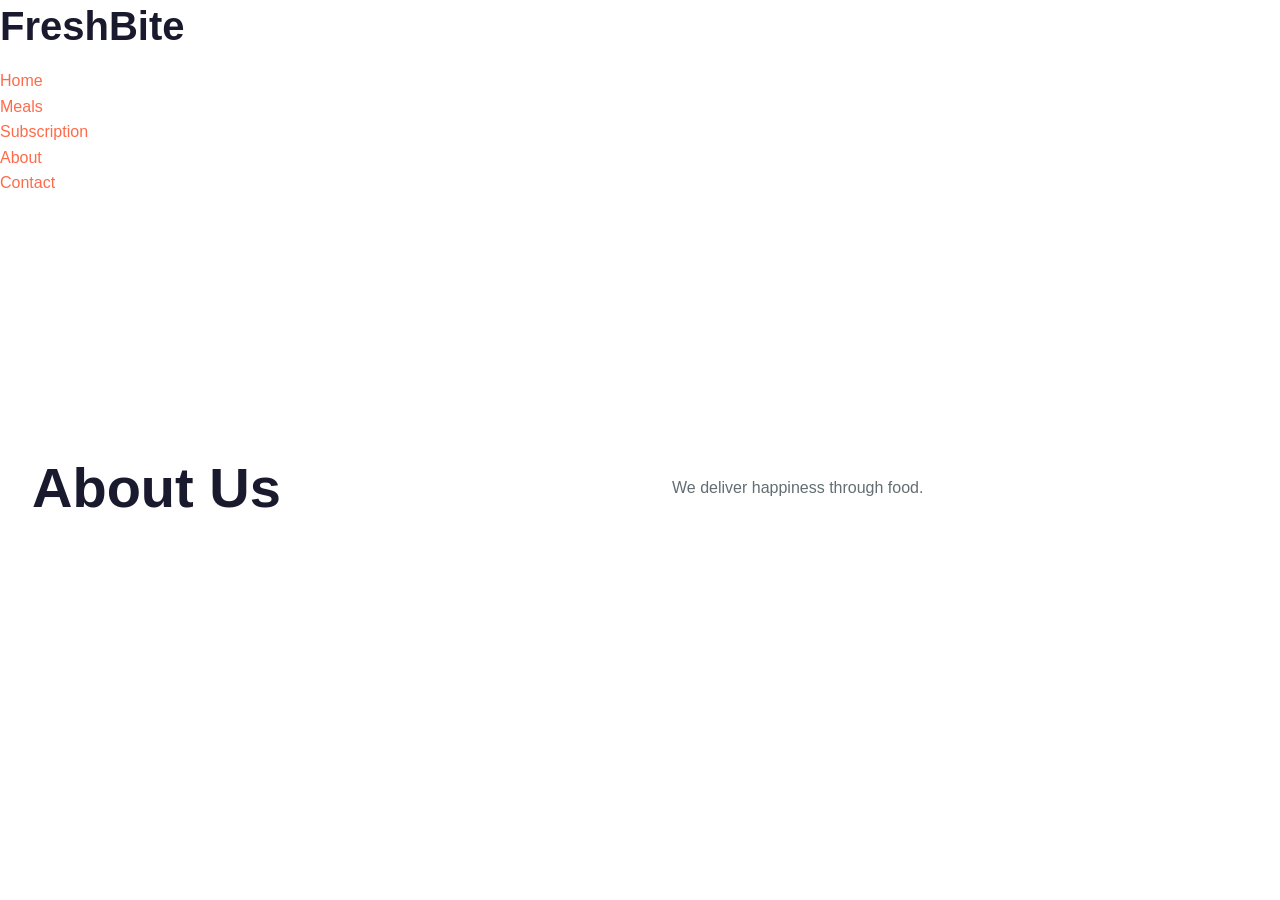
==== about.html @ 18152a1f "Update about.html" ====
<!DOCTYPE html>
<html>
<head>
    <title>About</title>
    <link rel="stylesheet" href="styles.css">
</head>
<body>

<nav>
    <h2>FreshBite</h2>
    <ul>
        <li><a href="index.html">Home</a></li>
        <li><a href="products.html">Meals</a></li>
        <li><a href="subscription.html">Subscription</a></li>
        <li><a href="about.html">About</a></li>
        <li><a href="contact.html">Contact</a></li>
    </ul>
</nav>

<section class="hero">
    <h1>About Us</h1>
    <p>We deliver happiness through food.</p>
</section>

</body>
</html>
---- styles.css ----
/* ================================================
   FRESHBITE - MODERN FOOD SUBSCRIPTION WEBSITE
   Creative & Fully Designed CSS
   ================================================ */

/* ------ ROOT VARIABLES ------ */
:root {
    --primary-color: #FF6B4A;
    --secondary-color: #4ECDC4;
    --accent-color: #FFE66D;
    --dark-color: #1a1a2e;
    --light-color: #f8f9fa;
    --text-color: #2d3436;
    --text-light: #636e72;
    --border-color: #e8e8e8;
    --success-color: #27ae60;
    --danger-color: #e74c3c;
    --shadow: 0 10px 30px rgba(0, 0, 0, 0.1);
    --shadow-md: 0 5px 15px rgba(0, 0, 0, 0.08);
    --shadow-lg: 0 15px 40px rgba(0, 0, 0, 0.15);
    --transition: all 0.3s cubic-bezier(0.25, 0.46, 0.45, 0.94);
}

/* ------ GLOBAL STYLES ------ */
* {
    margin: 0;
    padding: 0;
    box-sizing: border-box;
}

html {
    scroll-behavior: smooth;
}

body {
    font-family: 'Segoe UI', Tahoma, Geneva, Verdana, sans-serif;
    color: var(--text-color);
    background-color: #fff;
    line-height: 1.6;
    overflow-x: hidden;
}

/* ------ Typography ------ */
h1, h2, h3, h4, h5, h6 {
    font-weight: 700;
    line-height: 1.3;
    margin-bottom: 1rem;
    color: var(--dark-color);
}

h1 {
    font-size: 3.5rem;
}

h2 {
    font-size: 2.5rem;
}

h3 {
    font-size: 1.8rem;
}

p {
    color: var(--text-light);
    margin-bottom: 1rem;
}

a {
    text-decoration: none;
    color: var(--primary-color);
    transition: var(--transition);
}

a:hover {
    color: #ff5533;
}

/* ------ NAVBAR ------ */
.navbar {
    background: white;
    box-shadow: var(--shadow-md);
    position: sticky;
    top: 0;
    z-index: 1000;
    transition: var(--transition);
}

.nav-container {
    max-width: 1400px;
    margin: 0 auto;
    padding: 1rem 2rem;
    display: flex;
    justify-content: space-between;
    align-items: center;
}

.logo {
    display: flex;
    align-items: center;
    gap: 0.5rem;
    font-size: 1.8rem;
    font-weight: 700;
    color: var(--dark-color);
}

.logo-icon {
    font-size: 2rem;
}

.logo-text {
    background: linear-gradient(135deg, var(--primary-color), var(--secondary-color));
    -webkit-background-clip: text;
    -webkit-text-fill-color: transparent;
    background-clip: text;
}

.nav-links {
    display: flex;
    list-style: none;
    gap: 2rem;
    align-items: center;
}

.nav-links a {
    color: var(--text-color);
    font-weight: 500;
    position: relative;
    padding-bottom: 0.5rem;
}

.nav-links a::after {
    content: '';
    position: absolute;
    bottom: 0;
    left: 0;
    width: 0;
    height: 2px;
    background: linear-gradient(90deg, var(--primary-color), var(--secondary-color));
    transition: width 0.3s ease;
}

.nav-links a:hover::after,
.nav-links a.active::after {
    width: 100%;
}

.nav-actions {
    display: flex;
    align-items: center;
    gap: 1rem;
}

.btn-account {
    background: linear-gradient(135deg, var(--primary-color), var(--secondary-color));
    color: white !important;
    padding: 0.6rem 1.5rem;
    border-radius: 25px;
    font-weight: 600;
    transition: var(--transition);
    box-shadow: var(--shadow-md);
}

.btn-account:hover {
    transform: translateY(-2px);
    box-shadow: var(--shadow);
    color: white !important;
}

.hamburger {
    display: none;
    flex-direction: column;
    cursor: pointer;
    gap: 5px;
}

.hamburger span {
    width: 25px;
    height: 3px;
    background: var(--text-color);
    border-radius: 2px;
    transition: var(--transition);
}

/* ------ BUTTONS ------ */
.btn {
    display: inline-block;
    padding: 0.9rem 2rem;
    border: none;
    border-radius: 30px;
    font-weight: 600;
    cursor: pointer;
    transition: var(--transition);
    text-align: center;
    text-decoration: none;
    font-size: 1rem;
}

.btn-primary {
    background: linear-gradient(135deg, var(--primary-color), #ff8570);
    color: white;
    box-shadow: var(--shadow-md);
}

.btn-primary:hover {
    transform: translateY(-3px);
    box-shadow: var(--shadow-lg);
}

.btn-secondary {
    background: var(--light-color);
    color: var(--primary-color);
    border: 2px solid var(--primary-color);
}

.btn-secondary:hover {
    background: var(--primary-color);
    color: white;
}

.btn-small {
    padding: 0.5rem 1rem;
    font-size: 0.9rem;
}

.btn-danger {
    background: var(--danger-color);
    color: white;
}

.btn-danger:hover {
    background: #c0392b;
}

.btn-add {
    background: var(--secondary-color);
    color: white;
    border: none;
    padding: 0.6rem 1rem;
    border-radius: 20px;
    cursor: pointer;
    font-weight: 600;
    transition: var(--transition);
}

.btn-add:hover {
    transform: scale(1.05);
    box-shadow: var(--shadow-md);
}

/* ------ HERO SECTION ------ */
.hero {
    max-width: 1400px;
    margin: 0 auto;
    padding: 80px 2rem;
    display: grid;
    grid-template-columns: 1fr 1fr;
    gap: 4rem;
    align-items: center;
    min-height: 600px;
}

.hero-content h1 {
    margin-bottom: 1.5rem;
    line-height: 1.2;
}

.gradient-text {
    background: linear-gradient(135deg, var(--primary-color), var(--secondary-color));
    -webkit-background-clip: text;
    -webkit-text-fill-color: transparent;
    background-clip: text;
}

.hero-subtitle {
    font-size: 1.2rem;
    color: var(--text-light);
    margin-bottom: 2rem;
}

.hero-buttons {
    display: flex;
    gap: 1.5rem;
    margin-bottom: 2rem;
}

.hero-image {
    position: relative;
    height: 400px;
}

.hero-graphic {
    position: relative;
    width: 100%;
    height: 100%;
    perspective: 1000px;
}

.food-card {
    position: absolute;
    font-size: 5rem;
    border-radius: 20px;
    background: linear-gradient(135deg, rgba(255, 107, 74, 0.1), rgba(78, 205, 196, 0.1));
    padding: 2rem;
    box-shadow: var(--shadow);
    animation: float 3s ease-in-out infinite;
}

.card-1 {
    top: 20px;
    left: 50px;
    animation-delay: 0s;
    background: linear-gradient(135deg, #FFE66D20, #FF6B4A20);
}

.card-2 {
    top: 150px;
    right: 50px;
    animation-delay: 0.5s;
    background: linear-gradient(135deg, #4ECDC420, #FFE66D20);
}

.card-3 {
    bottom: 30px;
    left: 100px;
    animation-delay: 1s;
    background: linear-gradient(135deg, #FF6B4A20, #4ECDC420);
}

@keyframes float {
    0%, 100% { transform: translateY(0px) rotate(0deg); }
    50% { transform: translateY(-20px) rotate(5deg); }
}

/* ------ SECTIONS ------ */
section {
    padding: 80px 2rem;
}

.section-header {
    text-align: center;
    margin-bottom: 4rem;
    max-width: 600px;
    margin-left: auto;
    margin-right: auto;
}

.section-header h2 {
    margin-bottom: 1rem;
}

.section-header p {
    font-size: 1.2rem;
    color: var(--text-light);
}

/* ------ FEATURES SECTION ------ */
.features {
    background: linear-gradient(135deg, #f8f9fa 0%, #e8f4f8 100%);
}

.features-grid {
    display: grid;
    grid-template-columns: repeat(auto-fit, minmax(300px, 1fr));
    gap: 2rem;
    max-width: 1400px;
    margin: 0 auto;
}

.feature-card {
    background: white;
    padding: 2rem;
    border-radius: 15px;
    box-shadow: var(--shadow-md);
    text-align: center;
    transition: var(--transition);
}

.feature-card:hover {
    transform: translateY(-10px);
    box-shadow: var(--shadow-lg);
}

.feature-icon {
    font-size: 3rem;
    margin-bottom: 1rem;
}

.feature-card h3 {
    margin-bottom: 0.5rem;
}

/* ------ MEAL PREVIEW SECTION ------ */
.meal-preview {
    max-width: 1400px;
    margin: 0 auto;
    text-align: center;
}

.meal-preview h2 {
    margin-bottom: 3rem;
}

.meals-showcase {
    display: grid;
    grid-template-columns: repeat(auto-fit, minmax(250px, 1fr));
    gap: 2rem;
    margin-bottom: 3rem;
}

.meal-item {
    background: white;
    border-radius: 20px;
    padding: 2rem;
    box-shadow: var(--shadow-md);
    transition: var(--transition);
    position: relative;
    overflow: hidden;
}

.meal-item:hover {
    transform: scale(1.05);
    box-shadow: var(--shadow-lg);
}

.meal-item.featured {
    border: 3px solid var(--primary-color);
    background: linear-gradient(135deg, white 0%, #fff5f1 100%);
}

.meal-image {
    font-size: 4rem;
    margin-bottom: 1rem;
    animation: spin 4s linear infinite;
}

.meal-item.featured .meal-image {
    animation: pulse 2s ease-in-out infinite;
}

@keyframes spin {
    0%, 100% { transform: rotateZ(0deg); }
    50% { transform: rotateZ(5deg); }
}

@keyframes pulse {
    0%, 100% { transform: scale(1); }
    50% { transform: scale(1.1); }
}

.featured-badge {
    position: absolute;
    top: 15px;
    right: 15px;
    background: var(--primary-color);
    color: white;
    padding: 0.5rem 1rem;
    border-radius: 20px;
    font-size: 0.8rem;
    font-weight: 600;
}

.price {
    font-size: 1.5rem;
    font-weight: 700;
    color: var(--primary-color);
}

/* ------ PLANS PREVIEW SECTION ------ */
.plans-preview {
    max-width: 1400px;
    margin: 0 auto;
    text-align: center;
}

.plans-preview h2 {
    margin-bottom: 3rem;
}

.plans-grid {
    display: grid;
    grid-template-columns: repeat(auto-fit, minmax(300px, 1fr));
    gap: 2rem;
    margin-bottom: 3rem;
}

.plan-card {
    background: white;
    border-radius: 20px;
    padding: 2.5rem;
    box-shadow: var(--shadow-md);
    transition: var(--transition);
    position: relative;
    border: 2px solid transparent;
}

.plan-card.featured {
    border-color: var(--primary-color);
    transform: scale(1.05);
    box-shadow: var(--shadow-lg);
    background: linear-gradient(135deg, white 0%, #fff8f6 100%);
}

.plan-card:hover {
    box-shadow: var(--shadow-lg);
}

.best-value {
    position: absolute;
    top: -15px;
    left: 50%;
    transform: translateX(-50%);
    background: linear-gradient(135deg, var(--primary-color), var(--secondary-color));
    color: white;
    padding: 0.5rem 1.5rem;
    border-radius: 20px;
    font-weight: 700;
    font-size: 0.85rem;
}

.plan-price {
    font-size: 3rem;
    margin: 1.5rem 0;
    font-weight: 700;
}

.currency {
    font-size: 1.5rem;
}

.period {
    font-size: 1rem;
    color: var(--text-light);
}

.plan-features {
    list-style: none;
    margin: 1.5rem 0;
    text-align: left;
}

.plan-features li {
    padding: 0.5rem 0;
    color: var(--text-light);
}

/* ------ TESTIMONIALS SECTION ------ */
.testimonials {
    background: linear-gradient(135deg, var(--dark-color) 0%, #2d3f5e 100%);
    color: white;
    max-width: 1400px;
    margin: 0 auto;
}

.testimonials h2 {
    color: white;
    text-align: center;
    margin-bottom: 3rem;
}

.testimonials-grid {
    display: grid;
    grid-template-columns: repeat(auto-fit, minmax(300px, 1fr));
    gap: 2rem;
}

.testimonial-card {
    background: rgba(255, 255, 255, 0.1);
    padding: 2rem;
    border-radius: 15px;
    backdrop-filter: blur(10px);
    border: 1px solid rgba(255, 255, 255, 0.2);
    transition: var(--transition);
}

.testimonial-card:hover {
    background: rgba(255, 255, 255, 0.15);
    transform: translateY(-5px);
}

.stars {
    font-size: 1.2rem;
    margin-bottom: 1rem;
}

.testimonial-author {
    display: flex;
    align-items: center;
    gap: 1rem;
    margin-top: 1.5rem;
    padding-top: 1.5rem;
    border-top: 1px solid rgba(255, 255, 255, 0.2);
}

.author-avatar {
    font-size: 2rem;
}

.author-name {
    font-weight: 600;
    margin: 0;
}

.author-title {
    font-size: 0.9rem;
    color: rgba(255, 255, 255, 0.7);
    margin: 0;
}

/* ------ CTA SECTION ------ */
.cta {
    background: linear-gradient(135deg, var(--primary-color), var(--secondary-color));
    color: white;
    text-align: center;
    padding: 60px 2rem;
    max-width: 100%;
}

.cta h2 {
    color: white;
    margin-bottom: 1rem;
}

.cta p {
    color: rgba(255, 255, 255, 0.9);
    font-size: 1.2rem;
    margin-bottom: 2rem;
}

/* ------ FOOTER ------ */
.footer {
    background: var(--dark-color);
    color: white;
    padding: 3rem 2rem 1rem;
}

.footer-content {
    max-width: 1400px;
    margin: 0 auto;
    display: grid;
    grid-template-columns: repeat(auto-fit, minmax(250px, 1fr));
    gap: 2rem;
    margin-bottom: 2rem;
}

.footer-section h4 {
    color: white;
    margin-bottom: 1rem;
}

.footer-section p,
.footer-section li {
    color: rgba(255, 255, 255, 0.7);
    margin-bottom: 0.5rem;
}

.footer-section ul {
    list-style: none;
}

.footer-section a {
    color: rgba(255, 255, 255, 0.7);
}

.footer-section a:hover {
    color: var(--primary-color);
}

.social-links {
    display: flex;
    flex-direction: column;
    gap: 0.5rem;
}

.footer-bottom {
    text-align: center;
    padding-top: 2rem;
    border-top: 1px solid rgba(255, 255, 255, 0.1);
    color: rgba(255, 255, 255, 0.6);
}

/* ------ PAGE HEADER ------ */
.page-header {
    background: linear-gradient(135deg, var(--dark-color), #2d3f5e);
    color: white;
    text-align: center;
    padding: 60px 2rem;
}

.page-header h1 {
    color: white;
    margin-bottom: 0.5rem;
}

.page-header p {
    color: rgba(255, 255, 255, 0.8);
    font-size: 1.2rem;
}

/* ------ PRODUCTS SECTION ------ */
.products-section {
    max-width: 1400px;
    margin: 0 auto;
    display: grid;
    grid-template-columns: 250px 1fr;
    gap: 2rem;
}

.filters {
    background: var(--light-color);
    padding: 1.5rem;
    border-radius: 15px;
    height: fit-content;
    position: sticky;
    top: 100px;
}

.filters h3 {
    margin-bottom: 1.5rem;
}

.filter-group {
    margin-bottom: 1.5rem;
}

.filter-group label {
    display: block;
    margin-bottom: 0.7rem;
    cursor: pointer;
    transition: var(--transition);
}

.filter-group label:hover {
    color: var(--primary-color);
}

.filter-group input[type="checkbox"] {
    margin-right: 0.5rem;
}

.price-filter {
    margin-top: 1.5rem;
}

.price-filter input[type="range"] {
    width: 100%;
    margin: 1rem 0;
}

.products-grid {
    display: grid;
    grid-template-columns: repeat(auto-fill, minmax(280px, 1fr));
    gap: 2rem;
}

.product-card {
    background: white;
    border-radius: 15px;
    padding: 1.5rem;
    box-shadow: var(--shadow-md);
    transition: var(--transition);
    position: relative;
    overflow: hidden;
}

.product-card:hover {
    transform: translateY(-10px);
    box-shadow: var(--shadow-lg);
}

.product-card.featured {
    border: 2px solid var(--primary-color);
    background: linear-gradient(135deg, white, #fff5f1);
}

.product-image {
    font-size: 3.5rem;
    text-align: center;
    margin-bottom: 1rem;
}

.meal-details {
    margin: 0.8rem 0;
    font-size: 0.9rem;
    color: var(--text-light);
}

.cuisine-tag {
    display: inline-block;
    background: var(--accent-color);
    color: var(--dark-color);
    padding: 0.3rem 0.8rem;
    border-radius: 15px;
    font-size: 0.8rem;
    font-weight: 600;
    margin-bottom: 0.5rem;
}

.nutritional {
    font-size: 0.85rem;
    color: var(--text-light);
    margin: 0.8rem 0;
    display: flex;
    justify-content: space-around;
}

.product-footer {
    display: flex;
    justify-content: space-between;
    align-items: center;
    margin-top: 1rem;
    padding-top: 1rem;
    border-top: 1px solid var(--border-color);
}

/* ------ SUBSCRIPTION SECTION ------ */
.billing-toggle {
    max-width: 1400px;
    margin: 0 auto;
    display: flex;
    justify-content: center;
    gap: 1rem;
    margin-bottom: 3rem;
}

.toggle-btn {
    padding: 0.8rem 1.5rem;
    border: 2px solid var(--border-color);
    background: white;
    border-radius: 25px;
    cursor: pointer;
    transition: var(--transition);
    font-weight: 600;
}

.toggle-btn.active {
    background: linear-gradient(135deg, var(--primary-color), var(--secondary-color));
    color: white;
    border-color: transparent;
}

.subscription-plans {
    max-width: 1400px;
    margin: 0 auto;
}

.plans-container {
    display: grid;
    grid-template-columns: repeat(auto-fit, minmax(320px, 1fr));
    gap: 2rem;
    margin-bottom: 4rem;
}

/* ------ COMPARISON TABLE ------ */
.comparison-section {
    max-width: 1400px;
    margin: 0 auto;
}

.comparison-table {
    width: 100%;
    border-collapse: collapse;
    margin-bottom: 2rem;
    box-shadow: var(--shadow-md);
    border-radius: 15px;
    overflow: hidden;
}

.comparison-table thead {
    background: linear-gradient(135deg, var(--dark-color), #2d3f5e);
    color: white;
}

.comparison-table th {
    padding: 1.5rem;
    text-align: left;
    font-weight: 600;
}

.comparison-table td {
    padding: 1.2rem 1.5rem;
    border-bottom: 1px solid var(--border-color);
}

.comparison-table tbody tr:hover {
    background: var(--light-color);
}

/* ------ CUSTOMIZATION SECTION ------ */
.customization {
    max-width: 1400px;
    margin: 0 auto;
}

.customization h2 {
    text-align: center;
    margin-bottom: 3rem;
}

.customization-grid {
    display: grid;
    grid-template-columns: repeat(auto-fit, minmax(300px, 1fr));
    gap: 2rem;
}

.customization-card {
    background: linear-gradient(135deg, #f8f9fa, #e8f4f8);
    padding: 2rem;
    border-radius: 15px;
    border-left: 4px solid var(--primary-color);
}

.customization-card h4 {
    margin-bottom: 0.5rem;
    color: var(--dark-color);
}

/* ------ FAQ SECTION ------ */
.faq {
    max-width: 1400px;
    margin: 0 auto;
}

.faq h2 {
    text-align: center;
    margin-bottom: 3rem;
}

.faq-grid {
    display: grid;
    grid-template-columns: repeat(auto-fit, minmax(300px, 1fr));
    gap: 2rem;
}

.faq-item {
    background: white;
    padding: 1.5rem;
    border-radius: 15px;
    box-shadow: var(--shadow-md);
    cursor: pointer;
    transition: var(--transition);
}

.faq-item:hover {
    box-shadow: var(--shadow-lg);
    transform: translateY(-5px);
}

.faq-item h4 {
    margin-bottom: 0.5rem;
    color: var(--primary-color);
}

/* ------ ABOUT SECTION ------ */
.about-mission {
    background: linear-gradient(135deg, var(--light-color), #e8f4f8);
    max-width: 1400px;
    margin: 0 auto;
    padding: 0;
}

.mission-content {
    max-width: 800px;
}

.mission-content h2 {
    margin-bottom: 1.5rem;
}

.our-story {
    max-width: 1400px;
    margin: 0 auto;
    padding: 0;
}

.story-container {
    display: grid;
    grid-template-columns: 1fr 400px;
    gap: 3rem;
    align-items: center;
}

.story-stats {
    display: grid;
    grid-template-columns: 1fr;
    gap: 1.5rem;
}

.stat-box {
    background: linear-gradient(135deg, var(--primary-color), var(--secondary-color));
    color: white;
    padding: 2rem;
    border-radius: 15px;
    text-align: center;
}

.stat-box h3 {
    color: white;
    font-size: 2.5rem;
    margin-bottom: 0.5rem;
}

.stat-box p {
    margin: 0;
    color: rgba(255, 255, 255, 0.9);
}

/* ------ TEAM SECTION ------ */
.team {
    max-width: 1400px;
    margin: 0 auto;
}

.team h2 {
    text-align: center;
    margin-bottom: 3rem;
}

.team-grid {
    display: grid;
    grid-template-columns: repeat(auto-fit, minmax(280px, 1fr));
    gap: 2rem;
}

.team-member {
    background: white;
    padding: 2rem;
    border-radius: 15px;
    box-shadow: var(--shadow-md);
    text-align: center;
    transition: var(--transition);
    overflow: hidden;
    position: relative;
}

.team-member:hover {
    transform: translateY(-10px);
    box-shadow: var(--shadow-lg);
}

.member-avatar {
    font-size: 3.5rem;
    margin-bottom: 1rem;
}

.role {
    color: var(--primary-color);
    font-weight: 600;
    margin-bottom: 0.5rem;
}

/* ------ VALUES SECTION ------ */
.values {
    max-width: 1400px;
    margin: 0 auto;
}

.values h2 {
    text-align: center;
    margin-bottom: 3rem;
}

.values-grid {
    display: grid;
    grid-template-columns: repeat(auto-fit, minmax(300px, 1fr));
    gap: 2rem;
}

.value-card {
    background: linear-gradient(135deg, white, #f8f9fa);
    padding: 2rem;
    border-radius: 15px;
    text-align: center;
    box-shadow: var(--shadow-md);
    transition: var(--transition);
    border: 2px solid transparent;
}

.value-card:hover {
    border-color: var(--primary-color);
    box-shadow: var(--shadow-lg);
}

.value-icon {
    font-size: 2.5rem;
    margin-bottom: 1rem;
}

/* ------ AWARDS SECTION ------ */
.awards {
    max-width: 1400px;
    margin: 0 auto;
}

.awards h2 {
    text-align: center;
    margin-bottom: 3rem;
}

.awards-grid {
    display: grid;
    grid-template-columns: repeat(auto-fit, minmax(250px, 1fr));
    gap: 2rem;
}

.award-item {
    background: linear-gradient(135deg, var(--primary-color), var(--secondary-color));
    color: white;
    padding: 2rem;
    border-radius: 15px;
    text-align: center;
    box-shadow: var(--shadow-md);
}

.award-icon {
    font-size: 2.5rem;
    margin-bottom: 1rem;
}

/* ------ IMPACT SECTION ------ */
.impact {
    background: linear-gradient(135deg, var(--dark-color), #2d3f5e);
    color: white;
    max-width: 1400px;
    margin: 0 auto;
}

.impact h2 {
    color: white;
    text-align: center;
    margin-bottom: 3rem;
}

.impact-content {
    display: grid;
    grid-template-columns: repeat(auto-fit, minmax(250px, 1fr));
    gap: 2rem;
}

.impact-stat {
    text-align: center;
}

.impact-stat h3 {
    color: var(--primary-color);
    font-size: 2.5rem;
    margin-bottom: 0.5rem;
}

/* ------ CONTACT SECTION ------ */
.contact-section {
    max-width: 1400px;
    margin: 0 auto;
    display: grid;
    grid-template-columns: 1fr 1fr;
    gap: 3rem;
}

.contact-info {
    max-width: 100%;
}

.info-grid {
    display: grid;
    grid-template-columns: repeat(auto-fit, minmax(250px, 1fr));
    gap: 2rem;
    margin-bottom: 2rem;
}

.info-card {
    background: linear-gradient(135deg, var(--light-color), #e8f4f8);
    padding: 2rem;
    border-radius: 15px;
    text-align: center;
}

.info-icon {
    font-size: 2.5rem;
    margin-bottom: 1rem;
}

.meta {
    font-size: 0.9rem;
    color: var(--text-light);
    margin: 0;
}

.contact-form-container {
    background: white;
    padding: 2rem;
    border-radius: 15px;
    box-shadow: var(--shadow-md);
}

.contact-form {
    display: flex;
    flex-direction: column;
}

.form-group {
    margin-bottom: 1.5rem;
}

.form-group label {
    display: block;
    margin-bottom: 0.5rem;
    font-weight: 600;
    color: var(--text-color);
}

.form-group input,
.form-group textarea,
.form-group select {
    width: 100%;
    padding: 0.8rem;
    border: 2px solid var(--border-color);
    border-radius: 10px;
    font-family: inherit;
    font-size: 1rem;
    transition: var(--transition);
}

.form-group input:focus,
.form-group textarea:focus,
.form-group select:focus {
    outline: none;
    border-color: var(--primary-color);
    box-shadow: 0 0 0 3px rgba(255, 107, 74, 0.1);
}

.form-group.checkbox {
    display: flex;
    align-items: center;
    margin-bottom: 1.5rem;
}

.form-group.checkbox input {
    width: auto;
    margin-right: 0.5rem;
}

.form-group.checkbox label {
    margin-bottom: 0;
}

/* ------ SUPPORT RESOURCES ------ */
.support-resources {
    max-width: 1400px;
    margin: 0 auto;
}

.support-resources h2 {
    text-align: center;
    margin-bottom: 3rem;
}

.resources-grid {
    display: grid;
    grid-template-columns: repeat(auto-fit, minmax(280px, 1fr));
    gap: 2rem;
}

.resource-card {
    background: white;
    padding: 2rem;
    border-radius: 15px;
    box-shadow: var(--shadow-md);
    transition: var(--transition);
}

.resource-card:hover {
    transform: translateY(-5px);
    box-shadow: var(--shadow-lg);
}

.resource-card h3 {
    margin-bottom: 0.5rem;
}

.resource-link {
    display: inline-block;
    margin-top: 1rem;
    font-weight: 600;
    color: var(--primary-color);
}

/* ------ SOCIAL CONTACT ------ */
.social-contact {
    max-width: 1400px;
    margin: 0 auto;
    text-align: center;
}

.social-contact h2 {
    margin-bottom: 1rem;
}

.social-grid {
    display: grid;
    grid-template-columns: repeat(auto-fit, minmax(200px, 1fr));
    gap: 2rem;
    margin-top: 2rem;
}

.social-card {
    background: linear-gradient(135deg, var(--light-color), #e8f4f8);
    padding: 2rem;
    border-radius: 15px;
    display: flex;
    flex-direction: column;
    align-items: center;
    gap: 0.5rem;
    transition: var(--transition);
    color: var(--text-color);
}

.social-card:hover {
    transform: translateY(-5px);
    box-shadow: var(--shadow-lg);
}

.social-icon {
    font-size: 2rem;
}

.handle {
    color: var(--text-light);
    font-size: 0.9rem;
}

/* ------ MAP SECTION ------ */
.map-section {
    max-width: 1400px;
    margin: 0 auto;
}

.map-section h2 {
    text-align: center;
    margin-bottom: 2rem;
}

.map-container {
    border-radius: 15px;
    overflow: hidden;
    box-shadow: var(--shadow-lg);
}

/* ------ ACCOUNT SECTION ------ */
.account-section {
    max-width: 1400px;
    margin: 0 auto;
    padding: 2rem;
}

.account-container {
    display: grid;
    grid-template-columns: 300px 1fr;
    gap: 2rem;
}

.account-sidebar {
    background: white;
    border-radius: 15px;
    padding: 2rem;
    box-shadow: var(--shadow-md);
    height: fit-content;
    position: sticky;
    top: 100px;
}

.user-profile {
    text-align: center;
    margin-bottom: 2rem;
    padding-bottom: 2rem;
    border-bottom: 1px solid var(--border-color);
}

.avatar {
    font-size: 3rem;
    margin-bottom: 0.5rem;
}

.account-nav {
    display: flex;
    flex-direction: column;
    gap: 0.5rem;
}

.nav-btn {
    background: transparent;
    border: none;
    padding: 0.8rem 1rem;
    text-align: left;
    cursor: pointer;
    border-radius: 10px;
    transition: var(--transition);
    color: var(--text-color);
    font-weight: 500;
}

.nav-btn:hover {
    background: var(--light-color);
    color: var(--primary-color);
}

.nav-btn.active {
    background: linear-gradient(135deg, var(--primary-color), var(--secondary-color));
    color: white;
}

.nav-btn.logout {
    margin-top: 1rem;
    border-top: 1px solid var(--border-color);
    padding-top: 1.5rem;
    color: var(--danger-color);
}

.account-content {
    background: white;
    border-radius: 15px;
    padding: 2rem;
    box-shadow: var(--shadow-md);
}

.tab-content {
    display: none;
}

.tab-content.active {
    display: block;
    animation: fadeIn 0.3s ease;
}

@keyframes fadeIn {
    from { opacity: 0; }
    to { opacity: 1; }
}

.dashboard-grid {
    display: grid;
    grid-template-columns: repeat(auto-fit, minmax(250px, 1fr));
    gap: 2rem;
    margin-bottom: 3rem;
}

.dashboard-card {
    background: linear-gradient(135deg, var(--light-color), #e8f4f8);
    padding: 2rem;
    border-radius: 15px;
    border-left: 4px solid var(--primary-color);
}

.status-badge {
    display: inline-block;
    padding: 0.4rem 0.8rem;
    border-radius: 20px;
    font-size: 0.85rem;
    font-weight: 600;
    margin-bottom: 0.5rem;
}

.status-badge.active {
    background: rgba(39, 174, 96, 0.2);
    color: var(--success-color);
}

.status-badge.completed {
    background: rgba(39, 174, 96, 0.2);
    color: var(--success-color);
}

.price {
    font-size: 2rem;
    font-weight: 700;
    color: var(--primary-color);
}

.points {
    font-size: 2rem;
    font-weight: 700;
    color: var(--secondary-color);
}

.upcoming-meals {
    margin-top: 3rem;
}

.upcoming-meals h3 {
    margin-bottom: 1.5rem;
}

.meals-preview {
    display: flex;
    flex-direction: column;
    gap: 1rem;
}

.meal-preview-item {
    display: flex;
    justify-content: space-between;
    align-items: center;
    background: var(--light-color);
    padding: 1rem;
    border-radius: 10px;
    border-left: 4px solid var(--secondary-color);
}

.day {
    font-weight: 600;
    color: var(--text-color);
}

.meal {
    flex: 1;
    margin: 0 1rem;
}

.action {
    color: var(--primary-color);
    cursor: pointer;
    font-weight: 600;
}

.subscription-card {
    background: linear-gradient(135deg, white, #f8f9fa);
    padding: 2rem;
    border-radius: 15px;
    border-left: 4px solid var(--primary-color);
    margin-bottom: 2rem;
}

.subscription-details {
    margin: 1.5rem 0;
}

.subscription-details p {
    margin: 0.5rem 0;
}

.subscription-actions {
    display: flex;
    gap: 1rem;
    margin-top: 1.5rem;
    flex-wrap: wrap;
}

.order-item {
    background: var(--light-color);
    padding: 1.5rem;
    border-radius: 10px;
    margin-bottom: 1rem;
    border-left: 4px solid var(--primary-color);
}

.order-header {
    display: flex;
    justify-content: space-between;
    align-items: center;
    margin-bottom: 0.5rem;
    flex-wrap: wrap;
}

.order-id {
    font-weight: 600;
}

.text-muted {
    color: var(--text-light);
    font-size: 0.9rem;
    margin: 0;
}

.upgrade-options {
    display: grid;
    grid-template-columns: repeat(auto-fit, minmax(300px, 1fr));
    gap: 2rem;
    margin-top: 2rem;
}

.upgrade-card {
    background: linear-gradient(135deg, var(--primary-color), var(--secondary-color));
    color: white;
    padding: 2rem;
    border-radius: 15px;
}

.upgrade-card .price {
    color: white;
}

.billing-table {
    width: 100%;
    border-collapse: collapse;
}

.billing-table thead {
    background: var(--light-color);
}

.billing-table th {
    padding: 1rem;
    text-align: left;
    font-weight: 600;
}

.billing-table td {
    padding: 1rem;
    border-bottom: 1px solid var(--border-color);
}

.support-resources {
    margin-top: 2rem;
}

.resource-item h3 {
    margin-bottom: 1rem;
}

.resource-item ul {
    list-style: none;
}

.resource-item li {
    margin-bottom: 0.5rem;
}

.resource-item a {
    color: var(--primary-color);
    font-weight: 500;
}

 /* ------ RESPONSIVE DESIGN ------ */

@media (max-width: 768px) {
    h1 { font-size: 2.2rem; }
    h2 { font-size: 1.8rem; }
    h3 { font-size: 1.3rem; }
    
    .nav-links {
        display: none;
    }
    
    .hamburger {
        display: flex;
    }
    
    .hero {
        grid-template-columns: 1fr;
        text-align: center;
        padding: 40px 1rem;
    }
    
    .hero-image {
        display: none;
    }
    
    section {
        padding: 40px 1rem;
    }
    
    .contact-section {
        grid-template-columns: 1fr;
    }
    
    .account-container {
        grid-template-columns: 1fr;
    }
    
    .account-sidebar {
        position: static;
        margin-bottom: 2rem;
    }
    
    .story-container {
        grid-template-columns: 1fr;
    }
    
    .hero-buttons {
        flex-direction: column;
    }
    
    .products-section {
        grid-template-columns: 1fr;
    }
    
    .filters {
        position: static;
    }
}

@media (max-width: 480px) {
    .logo-text {
        display: none;
    }
    
    .plans-grid,
    .meals-showcase,
    .features-grid {
        grid-template-columns: 1fr;
    }
    
    .nav-container {
        padding: 0.8rem 1rem;
    }
    
    .hero {
        padding: 30px 1rem;
        min-height: auto;
    }
    
    section {
        padding: 30px 1rem;
    }
    
    .comparison-table {
        font-size: 0.85rem;
    }
    
    .comparison-table th,
    .comparison-table td {
        padding: 0.8rem 0.5rem;
    }
}

/* ------ UTILITY CLASSES ------ */
.text-muted {
    color: var(--text-light);
}

.cursor-pointer {
    cursor: pointer;
}

.form-row {
    display: grid;
    grid-template-columns: repeat(auto-fit, minmax(200px, 1fr));
    gap: 1rem;
}

.checkbox-group {
    display: flex;
    flex-direction: column;
    gap: 0.8rem;
}

.preference-section {
    margin-bottom: 2rem;
}

.preference-section h3 {
    margin-bottom: 1rem;
    color: var(--dark-color);
}

.preference-section textarea,
.preference-section select {
    width: 100%;
    padding: 0.8rem;
    border: 2px solid var(--border-color);
    border-radius: 10px;
    font-family: inherit;
    font-size: 1rem;
}

/* ------ ANIMATIONS ------ */
@keyframes slideInDown {
    from {
        opacity: 0;
        transform: translateY(-20px);
    }
    to {
        opacity: 1;
        transform: translateY(0);
    }
}

@keyframes slideInUp {
    from {
        opacity: 0;
        transform: translateY(20px);
    }
    to {
        opacity: 1;
        transform: translateY(0);
    }
}

@keyframes fadeIn {
    from { opacity: 0; }
    to { opacity: 1; }
}

@keyframes scaleIn {
    from {
        opacity: 0;
        transform: scale(0.9);
    }
    to {
        opacity: 1;
        transform: scale(1);
    }
}
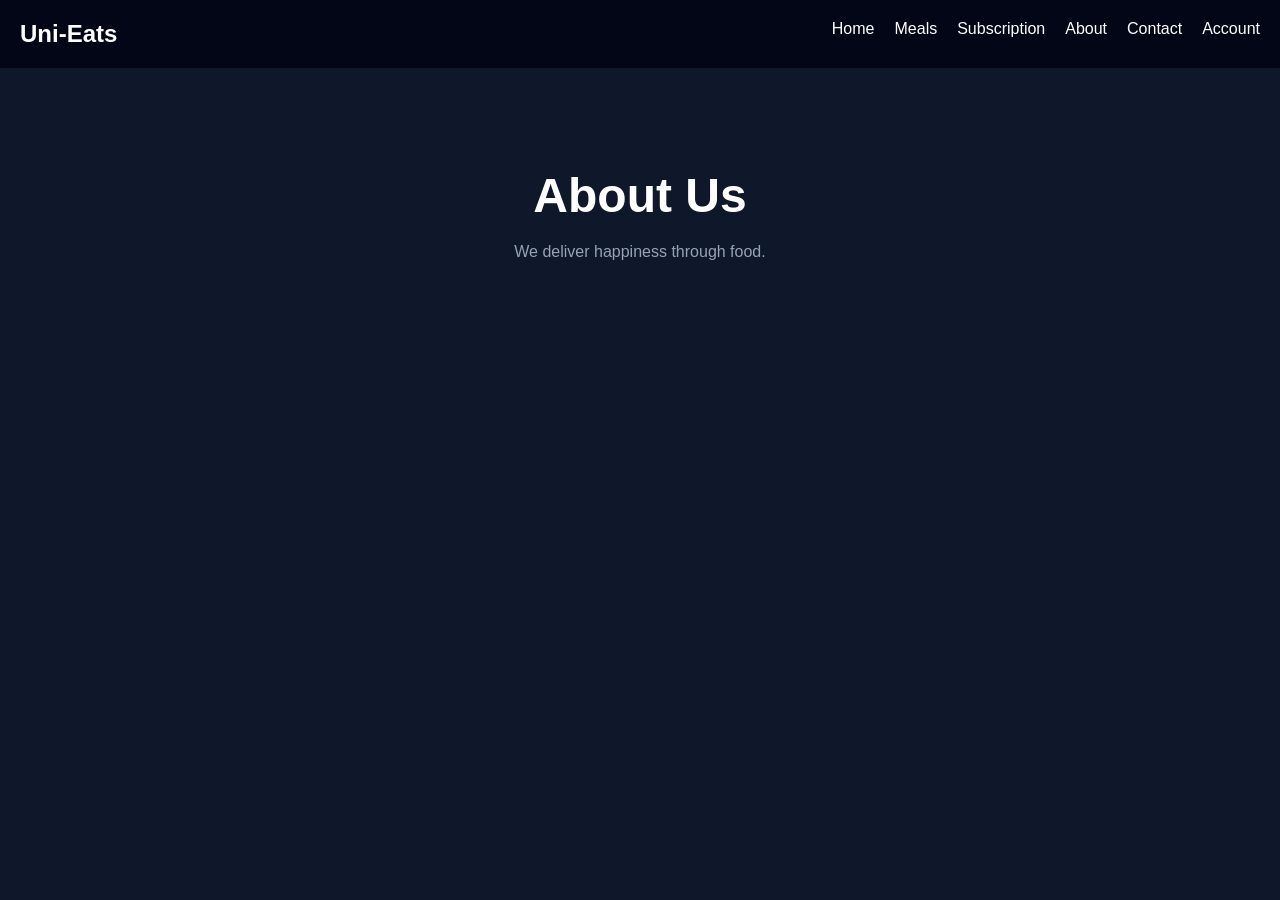
==== commit 4abcca27: "Update about.html" ====
--- a/about.html
+++ b/about.html
@@ -7,13 +7,14 @@
 <body>
 
 <nav>
-    <h2>FreshBite</h2>
+    <h2>Uni-Eats</h2>
     <ul>
         <li><a href="index.html">Home</a></li>
         <li><a href="products.html">Meals</a></li>
         <li><a href="subscription.html">Subscription</a></li>
         <li><a href="about.html">About</a></li>
         <li><a href="contact.html">Contact</a></li>
+        <li><a href="account.html" id="accountLink">Account</a></li>
     </ul>
 </nav>
 
@@ -23,4 +24,5 @@
 </section>
 
 </body>
+<script src="main.js"></script>
 </html>
--- a/styles.css
+++ b/styles.css
@@ -1,1801 +1,103 @@
-/* ================================================
-   FRESHBITE - MODERN FOOD SUBSCRIPTION WEBSITE
-   Creative & Fully Designed CSS
-   ================================================ */
-
-/* ------ ROOT VARIABLES ------ */
-:root {
-    --primary-color: #FF6B4A;
-    --secondary-color: #4ECDC4;
-    --accent-color: #FFE66D;
-    --dark-color: #1a1a2e;
-    --light-color: #f8f9fa;
-    --text-color: #2d3436;
-    --text-light: #636e72;
-    --border-color: #e8e8e8;
-    --success-color: #27ae60;
-    --danger-color: #e74c3c;
-    --shadow: 0 10px 30px rgba(0, 0, 0, 0.1);
-    --shadow-md: 0 5px 15px rgba(0, 0, 0, 0.08);
-    --shadow-lg: 0 15px 40px rgba(0, 0, 0, 0.15);
-    --transition: all 0.3s cubic-bezier(0.25, 0.46, 0.45, 0.94);
-}
-
-/* ------ GLOBAL STYLES ------ */
 * {
     margin: 0;
     padding: 0;
     box-sizing: border-box;
 }
 
-html {
-    scroll-behavior: smooth;
+body {
+    font-family: 'Segoe UI', sans-serif;
+    background: #0f172a;
+    color: white;
 }
 
-body {
-    font-family: 'Segoe UI', Tahoma, Geneva, Verdana, sans-serif;
-    color: var(--text-color);
-    background-color: #fff;
-    line-height: 1.6;
-    overflow-x: hidden;
+/* NAVBAR */
+nav {
+    display: flex;
+    justify-content: space-between;
+    padding: 20px;
+    background: #020617;
 }
 
-/* ------ Typography ------ */
-h1, h2, h3, h4, h5, h6 {
-    font-weight: 700;
-    line-height: 1.3;
-    margin-bottom: 1rem;
-    color: var(--dark-color);
+nav ul {
+    display: flex;
+    list-style: none;
+    gap: 20px;
 }
 
-h1 {
-    font-size: 3.5rem;
+nav a {
+    color: white;
+    text-decoration: none;
 }
 
-h2 {
-    font-size: 2.5rem;
+nav a:hover {
+    color: #38bdf8;
 }
 
-h3 {
-    font-size: 1.8rem;
+/* HERO */
+.hero {
+    text-align: center;
+    padding: 100px 20px;
+    animation: fadeIn 1s ease-in;
 }
 
-p {
-    color: var(--text-light);
-    margin-bottom: 1rem;
+.hero h1 {
+    font-size: 3rem;
 }
 
-a {
-    text-decoration: none;
-    color: var(--primary-color);
-    transition: var(--transition);
+.hero p {
+    color: #94a3b8;
+    margin: 20px 0;
 }
 
-a:hover {
-    color: #ff5533;
+/* BUTTON */
+.btn {
+    background: #38bdf8;
+    padding: 12px 20px;
+    border-radius: 8px;
+    text-decoration: none;
+    color: black;
+    margin: 10px;
+    display: inline-block;
 }
 
-/* ------ NAVBAR ------ */
-.navbar {
-    background: white;
-    box-shadow: var(--shadow-md);
-    position: sticky;
-    top: 0;
-    z-index: 1000;
-    transition: var(--transition);
+/* FEATURES */
+.features {
+    display: grid;
+    grid-template-columns: repeat(2, 1fr);
+    gap: 30px;
+    padding: 50px;
 }
 
-.nav-container {
-    max-width: 1400px;
-    margin: 0 auto;
-    padding: 1rem 2rem;
-    display: flex;
-    justify-content: space-between;
+.feature {
+    background: #1e293b;
+    padding: 20px;
+    border-radius: 10px;
+}
+
+/* ANIMATION */
+@keyframes fadeIn {
+    from { opacity: 0; transform: translateY(30px); }
+    to { opacity: 1; transform: translateY(0); }
+}
+  
+ /* POPUP */
+.popup {
+    display: none;
+    position: fixed;
+    top: 0;
+    left: 0;
+    width: 100%;
+    height: 100%;
+    background: rgba(0,0,0,0.7);
+    justify-content: center;
     align-items: center;
 }
 
-.logo {
-    display: flex;
-    align-items: center;
-    gap: 0.5rem;
-    font-size: 1.8rem;
-    font-weight: 700;
-    color: var(--dark-color);
-}
-
-.logo-icon {
-    font-size: 2rem;
-}
-
-.logo-text {
-    background: linear-gradient(135deg, var(--primary-color), var(--secondary-color));
-    -webkit-background-clip: text;
-    -webkit-text-fill-color: transparent;
-    background-clip: text;
-}
-
-.nav-links {
-    display: flex;
-    list-style: none;
-    gap: 2rem;
-    align-items: center;
-}
-
-.nav-links a {
-    color: var(--text-color);
-    font-weight: 500;
-    position: relative;
-    padding-bottom: 0.5rem;
-}
-
-.nav-links a::after {
-    content: '';
-    position: absolute;
-    bottom: 0;
-    left: 0;
-    width: 0;
-    height: 2px;
-    background: linear-gradient(90deg, var(--primary-color), var(--secondary-color));
-    transition: width 0.3s ease;
-}
-
-.nav-links a:hover::after,
-.nav-links a.active::after {
-    width: 100%;
-}
-
-.nav-actions {
-    display: flex;
-    align-items: center;
-    gap: 1rem;
-}
-
-.btn-account {
-    background: linear-gradient(135deg, var(--primary-color), var(--secondary-color));
-    color: white !important;
-    padding: 0.6rem 1.5rem;
-    border-radius: 25px;
-    font-weight: 600;
-    transition: var(--transition);
-    box-shadow: var(--shadow-md);
-}
-
-.btn-account:hover {
-    transform: translateY(-2px);
-    box-shadow: var(--shadow);
-    color: white !important;
-}
-
-.hamburger {
-    display: none;
-    flex-direction: column;
-    cursor: pointer;
-    gap: 5px;
-}
-
-.hamburger span {
-    width: 25px;
-    height: 3px;
-    background: var(--text-color);
-    border-radius: 2px;
-    transition: var(--transition);
-}
-
-/* ------ BUTTONS ------ */
-.btn {
-    display: inline-block;
-    padding: 0.9rem 2rem;
-    border: none;
-    border-radius: 30px;
-    font-weight: 600;
-    cursor: pointer;
-    transition: var(--transition);
-    text-align: center;
-    text-decoration: none;
-    font-size: 1rem;
-}
-
-.btn-primary {
-    background: linear-gradient(135deg, var(--primary-color), #ff8570);
-    color: white;
-    box-shadow: var(--shadow-md);
-}
-
-.btn-primary:hover {
-    transform: translateY(-3px);
-    box-shadow: var(--shadow-lg);
-}
-
-.btn-secondary {
-    background: var(--light-color);
-    color: var(--primary-color);
-    border: 2px solid var(--primary-color);
-}
-
-.btn-secondary:hover {
-    background: var(--primary-color);
-    color: white;
-}
-
-.btn-small {
-    padding: 0.5rem 1rem;
-    font-size: 0.9rem;
-}
-
-.btn-danger {
-    background: var(--danger-color);
-    color: white;
-}
-
-.btn-danger:hover {
-    background: #c0392b;
-}
-
-.btn-add {
-    background: var(--secondary-color);
-    color: white;
-    border: none;
-    padding: 0.6rem 1rem;
-    border-radius: 20px;
-    cursor: pointer;
-    font-weight: 600;
-    transition: var(--transition);
-}
-
-.btn-add:hover {
-    transform: scale(1.05);
-    box-shadow: var(--shadow-md);
-}
-
-/* ------ HERO SECTION ------ */
-.hero {
-    max-width: 1400px;
-    margin: 0 auto;
-    padding: 80px 2rem;
-    display: grid;
-    grid-template-columns: 1fr 1fr;
-    gap: 4rem;
-    align-items: center;
-    min-height: 600px;
-}
-
-.hero-content h1 {
-    margin-bottom: 1.5rem;
-    line-height: 1.2;
-}
-
-.gradient-text {
-    background: linear-gradient(135deg, var(--primary-color), var(--secondary-color));
-    -webkit-background-clip: text;
-    -webkit-text-fill-color: transparent;
-    background-clip: text;
-}
-
-.hero-subtitle {
-    font-size: 1.2rem;
-    color: var(--text-light);
-    margin-bottom: 2rem;
-}
-
-.hero-buttons {
-    display: flex;
-    gap: 1.5rem;
-    margin-bottom: 2rem;
-}
-
-.hero-image {
-    position: relative;
-    height: 400px;
-}
-
-.hero-graphic {
-    position: relative;
-    width: 100%;
-    height: 100%;
-    perspective: 1000px;
-}
-
-.food-card {
-    position: absolute;
-    font-size: 5rem;
-    border-radius: 20px;
-    background: linear-gradient(135deg, rgba(255, 107, 74, 0.1), rgba(78, 205, 196, 0.1));
-    padding: 2rem;
-    box-shadow: var(--shadow);
-    animation: float 3s ease-in-out infinite;
-}
-
-.card-1 {
-    top: 20px;
-    left: 50px;
-    animation-delay: 0s;
-    background: linear-gradient(135deg, #FFE66D20, #FF6B4A20);
-}
-
-.card-2 {
-    top: 150px;
-    right: 50px;
-    animation-delay: 0.5s;
-    background: linear-gradient(135deg, #4ECDC420, #FFE66D20);
-}
-
-.card-3 {
-    bottom: 30px;
-    left: 100px;
-    animation-delay: 1s;
-    background: linear-gradient(135deg, #FF6B4A20, #4ECDC420);
-}
-
-@keyframes float {
-    0%, 100% { transform: translateY(0px) rotate(0deg); }
-    50% { transform: translateY(-20px) rotate(5deg); }
-}
-
-/* ------ SECTIONS ------ */
-section {
-    padding: 80px 2rem;
-}
-
-.section-header {
-    text-align: center;
-    margin-bottom: 4rem;
-    max-width: 600px;
-    margin-left: auto;
-    margin-right: auto;
-}
-
-.section-header h2 {
-    margin-bottom: 1rem;
-}
-
-.section-header p {
-    font-size: 1.2rem;
-    color: var(--text-light);
-}
-
-/* ------ FEATURES SECTION ------ */
-.features {
-    background: linear-gradient(135deg, #f8f9fa 0%, #e8f4f8 100%);
-}
-
-.features-grid {
-    display: grid;
-    grid-template-columns: repeat(auto-fit, minmax(300px, 1fr));
-    gap: 2rem;
-    max-width: 1400px;
-    margin: 0 auto;
-}
-
-.feature-card {
-    background: white;
-    padding: 2rem;
-    border-radius: 15px;
-    box-shadow: var(--shadow-md);
-    text-align: center;
-    transition: var(--transition);
-}
-
-.feature-card:hover {
-    transform: translateY(-10px);
-    box-shadow: var(--shadow-lg);
-}
-
-.feature-icon {
-    font-size: 3rem;
-    margin-bottom: 1rem;
-}
-
-.feature-card h3 {
-    margin-bottom: 0.5rem;
-}
-
-/* ------ MEAL PREVIEW SECTION ------ */
-.meal-preview {
-    max-width: 1400px;
-    margin: 0 auto;
+.popup-content {
+    background: #1e293b;
+    padding: 30px;
+    border-radius: 10px;
     text-align: center;
 }
 
-.meal-preview h2 {
-    margin-bottom: 3rem;
-}
 
-.meals-showcase {
-    display: grid;
-    grid-template-columns: repeat(auto-fit, minmax(250px, 1fr));
-    gap: 2rem;
-    margin-bottom: 3rem;
-}
-
-.meal-item {
-    background: white;
-    border-radius: 20px;
-    padding: 2rem;
-    box-shadow: var(--shadow-md);
-    transition: var(--transition);
-    position: relative;
-    overflow: hidden;
-}
-
-.meal-item:hover {
-    transform: scale(1.05);
-    box-shadow: var(--shadow-lg);
-}
-
-.meal-item.featured {
-    border: 3px solid var(--primary-color);
-    background: linear-gradient(135deg, white 0%, #fff5f1 100%);
-}
-
-.meal-image {
-    font-size: 4rem;
-    margin-bottom: 1rem;
-    animation: spin 4s linear infinite;
-}
-
-.meal-item.featured .meal-image {
-    animation: pulse 2s ease-in-out infinite;
-}
-
-@keyframes spin {
-    0%, 100% { transform: rotateZ(0deg); }
-    50% { transform: rotateZ(5deg); }
-}
-
-@keyframes pulse {
-    0%, 100% { transform: scale(1); }
-    50% { transform: scale(1.1); }
-}
-
-.featured-badge {
-    position: absolute;
-    top: 15px;
-    right: 15px;
-    background: var(--primary-color);
-    color: white;
-    padding: 0.5rem 1rem;
-    border-radius: 20px;
-    font-size: 0.8rem;
-    font-weight: 600;
-}
-
-.price {
-    font-size: 1.5rem;
-    font-weight: 700;
-    color: var(--primary-color);
-}
-
-/* ------ PLANS PREVIEW SECTION ------ */
-.plans-preview {
-    max-width: 1400px;
-    margin: 0 auto;
-    text-align: center;
-}
-
-.plans-preview h2 {
-    margin-bottom: 3rem;
-}
-
-.plans-grid {
-    display: grid;
-    grid-template-columns: repeat(auto-fit, minmax(300px, 1fr));
-    gap: 2rem;
-    margin-bottom: 3rem;
-}
-
-.plan-card {
-    background: white;
-    border-radius: 20px;
-    padding: 2.5rem;
-    box-shadow: var(--shadow-md);
-    transition: var(--transition);
-    position: relative;
-    border: 2px solid transparent;
-}
-
-.plan-card.featured {
-    border-color: var(--primary-color);
-    transform: scale(1.05);
-    box-shadow: var(--shadow-lg);
-    background: linear-gradient(135deg, white 0%, #fff8f6 100%);
-}
-
-.plan-card:hover {
-    box-shadow: var(--shadow-lg);
-}
-
-.best-value {
-    position: absolute;
-    top: -15px;
-    left: 50%;
-    transform: translateX(-50%);
-    background: linear-gradient(135deg, var(--primary-color), var(--secondary-color));
-    color: white;
-    padding: 0.5rem 1.5rem;
-    border-radius: 20px;
-    font-weight: 700;
-    font-size: 0.85rem;
-}
-
-.plan-price {
-    font-size: 3rem;
-    margin: 1.5rem 0;
-    font-weight: 700;
-}
-
-.currency {
-    font-size: 1.5rem;
-}
-
-.period {
-    font-size: 1rem;
-    color: var(--text-light);
-}
-
-.plan-features {
-    list-style: none;
-    margin: 1.5rem 0;
-    text-align: left;
-}
-
-.plan-features li {
-    padding: 0.5rem 0;
-    color: var(--text-light);
-}
-
-/* ------ TESTIMONIALS SECTION ------ */
-.testimonials {
-    background: linear-gradient(135deg, var(--dark-color) 0%, #2d3f5e 100%);
-    color: white;
-    max-width: 1400px;
-    margin: 0 auto;
-}
-
-.testimonials h2 {
-    color: white;
-    text-align: center;
-    margin-bottom: 3rem;
-}
-
-.testimonials-grid {
-    display: grid;
-    grid-template-columns: repeat(auto-fit, minmax(300px, 1fr));
-    gap: 2rem;
-}
-
-.testimonial-card {
-    background: rgba(255, 255, 255, 0.1);
-    padding: 2rem;
-    border-radius: 15px;
-    backdrop-filter: blur(10px);
-    border: 1px solid rgba(255, 255, 255, 0.2);
-    transition: var(--transition);
-}
-
-.testimonial-card:hover {
-    background: rgba(255, 255, 255, 0.15);
-    transform: translateY(-5px);
-}
-
-.stars {
-    font-size: 1.2rem;
-    margin-bottom: 1rem;
-}
-
-.testimonial-author {
-    display: flex;
-    align-items: center;
-    gap: 1rem;
-    margin-top: 1.5rem;
-    padding-top: 1.5rem;
-    border-top: 1px solid rgba(255, 255, 255, 0.2);
-}
-
-.author-avatar {
-    font-size: 2rem;
-}
-
-.author-name {
-    font-weight: 600;
-    margin: 0;
-}
-
-.author-title {
-    font-size: 0.9rem;
-    color: rgba(255, 255, 255, 0.7);
-    margin: 0;
-}
-
-/* ------ CTA SECTION ------ */
-.cta {
-    background: linear-gradient(135deg, var(--primary-color), var(--secondary-color));
-    color: white;
-    text-align: center;
-    padding: 60px 2rem;
-    max-width: 100%;
-}
-
-.cta h2 {
-    color: white;
-    margin-bottom: 1rem;
-}
-
-.cta p {
-    color: rgba(255, 255, 255, 0.9);
-    font-size: 1.2rem;
-    margin-bottom: 2rem;
-}
-
-/* ------ FOOTER ------ */
-.footer {
-    background: var(--dark-color);
-    color: white;
-    padding: 3rem 2rem 1rem;
-}
-
-.footer-content {
-    max-width: 1400px;
-    margin: 0 auto;
-    display: grid;
-    grid-template-columns: repeat(auto-fit, minmax(250px, 1fr));
-    gap: 2rem;
-    margin-bottom: 2rem;
-}
-
-.footer-section h4 {
-    color: white;
-    margin-bottom: 1rem;
-}
-
-.footer-section p,
-.footer-section li {
-    color: rgba(255, 255, 255, 0.7);
-    margin-bottom: 0.5rem;
-}
-
-.footer-section ul {
-    list-style: none;
-}
-
-.footer-section a {
-    color: rgba(255, 255, 255, 0.7);
-}
-
-.footer-section a:hover {
-    color: var(--primary-color);
-}
-
-.social-links {
-    display: flex;
-    flex-direction: column;
-    gap: 0.5rem;
-}
-
-.footer-bottom {
-    text-align: center;
-    padding-top: 2rem;
-    border-top: 1px solid rgba(255, 255, 255, 0.1);
-    color: rgba(255, 255, 255, 0.6);
-}
-
-/* ------ PAGE HEADER ------ */
-.page-header {
-    background: linear-gradient(135deg, var(--dark-color), #2d3f5e);
-    color: white;
-    text-align: center;
-    padding: 60px 2rem;
-}
-
-.page-header h1 {
-    color: white;
-    margin-bottom: 0.5rem;
-}
-
-.page-header p {
-    color: rgba(255, 255, 255, 0.8);
-    font-size: 1.2rem;
-}
-
-/* ------ PRODUCTS SECTION ------ */
-.products-section {
-    max-width: 1400px;
-    margin: 0 auto;
-    display: grid;
-    grid-template-columns: 250px 1fr;
-    gap: 2rem;
-}
-
-.filters {
-    background: var(--light-color);
-    padding: 1.5rem;
-    border-radius: 15px;
-    height: fit-content;
-    position: sticky;
-    top: 100px;
-}
-
-.filters h3 {
-    margin-bottom: 1.5rem;
-}
-
-.filter-group {
-    margin-bottom: 1.5rem;
-}
-
-.filter-group label {
-    display: block;
-    margin-bottom: 0.7rem;
-    cursor: pointer;
-    transition: var(--transition);
-}
-
-.filter-group label:hover {
-    color: var(--primary-color);
-}
-
-.filter-group input[type="checkbox"] {
-    margin-right: 0.5rem;
-}
-
-.price-filter {
-    margin-top: 1.5rem;
-}
-
-.price-filter input[type="range"] {
-    width: 100%;
-    margin: 1rem 0;
-}
-
-.products-grid {
-    display: grid;
-    grid-template-columns: repeat(auto-fill, minmax(280px, 1fr));
-    gap: 2rem;
-}
-
-.product-card {
-    background: white;
-    border-radius: 15px;
-    padding: 1.5rem;
-    box-shadow: var(--shadow-md);
-    transition: var(--transition);
-    position: relative;
-    overflow: hidden;
-}
-
-.product-card:hover {
-    transform: translateY(-10px);
-    box-shadow: var(--shadow-lg);
-}
-
-.product-card.featured {
-    border: 2px solid var(--primary-color);
-    background: linear-gradient(135deg, white, #fff5f1);
-}
-
-.product-image {
-    font-size: 3.5rem;
-    text-align: center;
-    margin-bottom: 1rem;
-}
-
-.meal-details {
-    margin: 0.8rem 0;
-    font-size: 0.9rem;
-    color: var(--text-light);
-}
-
-.cuisine-tag {
-    display: inline-block;
-    background: var(--accent-color);
-    color: var(--dark-color);
-    padding: 0.3rem 0.8rem;
-    border-radius: 15px;
-    font-size: 0.8rem;
-    font-weight: 600;
-    margin-bottom: 0.5rem;
-}
-
-.nutritional {
-    font-size: 0.85rem;
-    color: var(--text-light);
-    margin: 0.8rem 0;
-    display: flex;
-    justify-content: space-around;
-}
-
-.product-footer {
-    display: flex;
-    justify-content: space-between;
-    align-items: center;
-    margin-top: 1rem;
-    padding-top: 1rem;
-    border-top: 1px solid var(--border-color);
-}
-
-/* ------ SUBSCRIPTION SECTION ------ */
-.billing-toggle {
-    max-width: 1400px;
-    margin: 0 auto;
-    display: flex;
-    justify-content: center;
-    gap: 1rem;
-    margin-bottom: 3rem;
-}
-
-.toggle-btn {
-    padding: 0.8rem 1.5rem;
-    border: 2px solid var(--border-color);
-    background: white;
-    border-radius: 25px;
-    cursor: pointer;
-    transition: var(--transition);
-    font-weight: 600;
-}
-
-.toggle-btn.active {
-    background: linear-gradient(135deg, var(--primary-color), var(--secondary-color));
-    color: white;
-    border-color: transparent;
-}
-
-.subscription-plans {
-    max-width: 1400px;
-    margin: 0 auto;
-}
-
-.plans-container {
-    display: grid;
-    grid-template-columns: repeat(auto-fit, minmax(320px, 1fr));
-    gap: 2rem;
-    margin-bottom: 4rem;
-}
-
-/* ------ COMPARISON TABLE ------ */
-.comparison-section {
-    max-width: 1400px;
-    margin: 0 auto;
-}
-
-.comparison-table {
-    width: 100%;
-    border-collapse: collapse;
-    margin-bottom: 2rem;
-    box-shadow: var(--shadow-md);
-    border-radius: 15px;
-    overflow: hidden;
-}
-
-.comparison-table thead {
-    background: linear-gradient(135deg, var(--dark-color), #2d3f5e);
-    color: white;
-}
-
-.comparison-table th {
-    padding: 1.5rem;
-    text-align: left;
-    font-weight: 600;
-}
-
-.comparison-table td {
-    padding: 1.2rem 1.5rem;
-    border-bottom: 1px solid var(--border-color);
-}
-
-.comparison-table tbody tr:hover {
-    background: var(--light-color);
-}
-
-/* ------ CUSTOMIZATION SECTION ------ */
-.customization {
-    max-width: 1400px;
-    margin: 0 auto;
-}
-
-.customization h2 {
-    text-align: center;
-    margin-bottom: 3rem;
-}
-
-.customization-grid {
-    display: grid;
-    grid-template-columns: repeat(auto-fit, minmax(300px, 1fr));
-    gap: 2rem;
-}
-
-.customization-card {
-    background: linear-gradient(135deg, #f8f9fa, #e8f4f8);
-    padding: 2rem;
-    border-radius: 15px;
-    border-left: 4px solid var(--primary-color);
-}
-
-.customization-card h4 {
-    margin-bottom: 0.5rem;
-    color: var(--dark-color);
-}
-
-/* ------ FAQ SECTION ------ */
-.faq {
-    max-width: 1400px;
-    margin: 0 auto;
-}
-
-.faq h2 {
-    text-align: center;
-    margin-bottom: 3rem;
-}
-
-.faq-grid {
-    display: grid;
-    grid-template-columns: repeat(auto-fit, minmax(300px, 1fr));
-    gap: 2rem;
-}
-
-.faq-item {
-    background: white;
-    padding: 1.5rem;
-    border-radius: 15px;
-    box-shadow: var(--shadow-md);
-    cursor: pointer;
-    transition: var(--transition);
-}
-
-.faq-item:hover {
-    box-shadow: var(--shadow-lg);
-    transform: translateY(-5px);
-}
-
-.faq-item h4 {
-    margin-bottom: 0.5rem;
-    color: var(--primary-color);
-}
-
-/* ------ ABOUT SECTION ------ */
-.about-mission {
-    background: linear-gradient(135deg, var(--light-color), #e8f4f8);
-    max-width: 1400px;
-    margin: 0 auto;
-    padding: 0;
-}
-
-.mission-content {
-    max-width: 800px;
-}
-
-.mission-content h2 {
-    margin-bottom: 1.5rem;
-}
-
-.our-story {
-    max-width: 1400px;
-    margin: 0 auto;
-    padding: 0;
-}
-
-.story-container {
-    display: grid;
-    grid-template-columns: 1fr 400px;
-    gap: 3rem;
-    align-items: center;
-}
-
-.story-stats {
-    display: grid;
-    grid-template-columns: 1fr;
-    gap: 1.5rem;
-}
-
-.stat-box {
-    background: linear-gradient(135deg, var(--primary-color), var(--secondary-color));
-    color: white;
-    padding: 2rem;
-    border-radius: 15px;
-    text-align: center;
-}
-
-.stat-box h3 {
-    color: white;
-    font-size: 2.5rem;
-    margin-bottom: 0.5rem;
-}
-
-.stat-box p {
-    margin: 0;
-    color: rgba(255, 255, 255, 0.9);
-}
-
-/* ------ TEAM SECTION ------ */
-.team {
-    max-width: 1400px;
-    margin: 0 auto;
-}
-
-.team h2 {
-    text-align: center;
-    margin-bottom: 3rem;
-}
-
-.team-grid {
-    display: grid;
-    grid-template-columns: repeat(auto-fit, minmax(280px, 1fr));
-    gap: 2rem;
-}
-
-.team-member {
-    background: white;
-    padding: 2rem;
-    border-radius: 15px;
-    box-shadow: var(--shadow-md);
-    text-align: center;
-    transition: var(--transition);
-    overflow: hidden;
-    position: relative;
-}
-
-.team-member:hover {
-    transform: translateY(-10px);
-    box-shadow: var(--shadow-lg);
-}
-
-.member-avatar {
-    font-size: 3.5rem;
-    margin-bottom: 1rem;
-}
-
-.role {
-    color: var(--primary-color);
-    font-weight: 600;
-    margin-bottom: 0.5rem;
-}
-
-/* ------ VALUES SECTION ------ */
-.values {
-    max-width: 1400px;
-    margin: 0 auto;
-}
-
-.values h2 {
-    text-align: center;
-    margin-bottom: 3rem;
-}
-
-.values-grid {
-    display: grid;
-    grid-template-columns: repeat(auto-fit, minmax(300px, 1fr));
-    gap: 2rem;
-}
-
-.value-card {
-    background: linear-gradient(135deg, white, #f8f9fa);
-    padding: 2rem;
-    border-radius: 15px;
-    text-align: center;
-    box-shadow: var(--shadow-md);
-    transition: var(--transition);
-    border: 2px solid transparent;
-}
-
-.value-card:hover {
-    border-color: var(--primary-color);
-    box-shadow: var(--shadow-lg);
-}
-
-.value-icon {
-    font-size: 2.5rem;
-    margin-bottom: 1rem;
-}
-
-/* ------ AWARDS SECTION ------ */
-.awards {
-    max-width: 1400px;
-    margin: 0 auto;
-}
-
-.awards h2 {
-    text-align: center;
-    margin-bottom: 3rem;
-}
-
-.awards-grid {
-    display: grid;
-    grid-template-columns: repeat(auto-fit, minmax(250px, 1fr));
-    gap: 2rem;
-}
-
-.award-item {
-    background: linear-gradient(135deg, var(--primary-color), var(--secondary-color));
-    color: white;
-    padding: 2rem;
-    border-radius: 15px;
-    text-align: center;
-    box-shadow: var(--shadow-md);
-}
-
-.award-icon {
-    font-size: 2.5rem;
-    margin-bottom: 1rem;
-}
-
-/* ------ IMPACT SECTION ------ */
-.impact {
-    background: linear-gradient(135deg, var(--dark-color), #2d3f5e);
-    color: white;
-    max-width: 1400px;
-    margin: 0 auto;
-}
-
-.impact h2 {
-    color: white;
-    text-align: center;
-    margin-bottom: 3rem;
-}
-
-.impact-content {
-    display: grid;
-    grid-template-columns: repeat(auto-fit, minmax(250px, 1fr));
-    gap: 2rem;
-}
-
-.impact-stat {
-    text-align: center;
-}
-
-.impact-stat h3 {
-    color: var(--primary-color);
-    font-size: 2.5rem;
-    margin-bottom: 0.5rem;
-}
-
-/* ------ CONTACT SECTION ------ */
-.contact-section {
-    max-width: 1400px;
-    margin: 0 auto;
-    display: grid;
-    grid-template-columns: 1fr 1fr;
-    gap: 3rem;
-}
-
-.contact-info {
-    max-width: 100%;
-}
-
-.info-grid {
-    display: grid;
-    grid-template-columns: repeat(auto-fit, minmax(250px, 1fr));
-    gap: 2rem;
-    margin-bottom: 2rem;
-}
-
-.info-card {
-    background: linear-gradient(135deg, var(--light-color), #e8f4f8);
-    padding: 2rem;
-    border-radius: 15px;
-    text-align: center;
-}
-
-.info-icon {
-    font-size: 2.5rem;
-    margin-bottom: 1rem;
-}
-
-.meta {
-    font-size: 0.9rem;
-    color: var(--text-light);
-    margin: 0;
-}
-
-.contact-form-container {
-    background: white;
-    padding: 2rem;
-    border-radius: 15px;
-    box-shadow: var(--shadow-md);
-}
-
-.contact-form {
-    display: flex;
-    flex-direction: column;
-}
-
-.form-group {
-    margin-bottom: 1.5rem;
-}
-
-.form-group label {
-    display: block;
-    margin-bottom: 0.5rem;
-    font-weight: 600;
-    color: var(--text-color);
-}
-
-.form-group input,
-.form-group textarea,
-.form-group select {
-    width: 100%;
-    padding: 0.8rem;
-    border: 2px solid var(--border-color);
-    border-radius: 10px;
-    font-family: inherit;
-    font-size: 1rem;
-    transition: var(--transition);
-}
-
-.form-group input:focus,
-.form-group textarea:focus,
-.form-group select:focus {
-    outline: none;
-    border-color: var(--primary-color);
-    box-shadow: 0 0 0 3px rgba(255, 107, 74, 0.1);
-}
-
-.form-group.checkbox {
-    display: flex;
-    align-items: center;
-    margin-bottom: 1.5rem;
-}
-
-.form-group.checkbox input {
-    width: auto;
-    margin-right: 0.5rem;
-}
-
-.form-group.checkbox label {
-    margin-bottom: 0;
-}
-
-/* ------ SUPPORT RESOURCES ------ */
-.support-resources {
-    max-width: 1400px;
-    margin: 0 auto;
-}
-
-.support-resources h2 {
-    text-align: center;
-    margin-bottom: 3rem;
-}
-
-.resources-grid {
-    display: grid;
-    grid-template-columns: repeat(auto-fit, minmax(280px, 1fr));
-    gap: 2rem;
-}
-
-.resource-card {
-    background: white;
-    padding: 2rem;
-    border-radius: 15px;
-    box-shadow: var(--shadow-md);
-    transition: var(--transition);
-}
-
-.resource-card:hover {
-    transform: translateY(-5px);
-    box-shadow: var(--shadow-lg);
-}
-
-.resource-card h3 {
-    margin-bottom: 0.5rem;
-}
-
-.resource-link {
-    display: inline-block;
-    margin-top: 1rem;
-    font-weight: 600;
-    color: var(--primary-color);
-}
-
-/* ------ SOCIAL CONTACT ------ */
-.social-contact {
-    max-width: 1400px;
-    margin: 0 auto;
-    text-align: center;
-}
-
-.social-contact h2 {
-    margin-bottom: 1rem;
-}
-
-.social-grid {
-    display: grid;
-    grid-template-columns: repeat(auto-fit, minmax(200px, 1fr));
-    gap: 2rem;
-    margin-top: 2rem;
-}
-
-.social-card {
-    background: linear-gradient(135deg, var(--light-color), #e8f4f8);
-    padding: 2rem;
-    border-radius: 15px;
-    display: flex;
-    flex-direction: column;
-    align-items: center;
-    gap: 0.5rem;
-    transition: var(--transition);
-    color: var(--text-color);
-}
-
-.social-card:hover {
-    transform: translateY(-5px);
-    box-shadow: var(--shadow-lg);
-}
-
-.social-icon {
-    font-size: 2rem;
-}
-
-.handle {
-    color: var(--text-light);
-    font-size: 0.9rem;
-}
-
-/* ------ MAP SECTION ------ */
-.map-section {
-    max-width: 1400px;
-    margin: 0 auto;
-}
-
-.map-section h2 {
-    text-align: center;
-    margin-bottom: 2rem;
-}
-
-.map-container {
-    border-radius: 15px;
-    overflow: hidden;
-    box-shadow: var(--shadow-lg);
-}
-
-/* ------ ACCOUNT SECTION ------ */
-.account-section {
-    max-width: 1400px;
-    margin: 0 auto;
-    padding: 2rem;
-}
-
-.account-container {
-    display: grid;
-    grid-template-columns: 300px 1fr;
-    gap: 2rem;
-}
-
-.account-sidebar {
-    background: white;
-    border-radius: 15px;
-    padding: 2rem;
-    box-shadow: var(--shadow-md);
-    height: fit-content;
-    position: sticky;
-    top: 100px;
-}
-
-.user-profile {
-    text-align: center;
-    margin-bottom: 2rem;
-    padding-bottom: 2rem;
-    border-bottom: 1px solid var(--border-color);
-}
-
-.avatar {
-    font-size: 3rem;
-    margin-bottom: 0.5rem;
-}
-
-.account-nav {
-    display: flex;
-    flex-direction: column;
-    gap: 0.5rem;
-}
-
-.nav-btn {
-    background: transparent;
-    border: none;
-    padding: 0.8rem 1rem;
-    text-align: left;
-    cursor: pointer;
-    border-radius: 10px;
-    transition: var(--transition);
-    color: var(--text-color);
-    font-weight: 500;
-}
-
-.nav-btn:hover {
-    background: var(--light-color);
-    color: var(--primary-color);
-}
-
-.nav-btn.active {
-    background: linear-gradient(135deg, var(--primary-color), var(--secondary-color));
-    color: white;
-}
-
-.nav-btn.logout {
-    margin-top: 1rem;
-    border-top: 1px solid var(--border-color);
-    padding-top: 1.5rem;
-    color: var(--danger-color);
-}
-
-.account-content {
-    background: white;
-    border-radius: 15px;
-    padding: 2rem;
-    box-shadow: var(--shadow-md);
-}
-
-.tab-content {
-    display: none;
-}
-
-.tab-content.active {
-    display: block;
-    animation: fadeIn 0.3s ease;
-}
-
-@keyframes fadeIn {
-    from { opacity: 0; }
-    to { opacity: 1; }
-}
-
-.dashboard-grid {
-    display: grid;
-    grid-template-columns: repeat(auto-fit, minmax(250px, 1fr));
-    gap: 2rem;
-    margin-bottom: 3rem;
-}
-
-.dashboard-card {
-    background: linear-gradient(135deg, var(--light-color), #e8f4f8);
-    padding: 2rem;
-    border-radius: 15px;
-    border-left: 4px solid var(--primary-color);
-}
-
-.status-badge {
-    display: inline-block;
-    padding: 0.4rem 0.8rem;
-    border-radius: 20px;
-    font-size: 0.85rem;
-    font-weight: 600;
-    margin-bottom: 0.5rem;
-}
-
-.status-badge.active {
-    background: rgba(39, 174, 96, 0.2);
-    color: var(--success-color);
-}
-
-.status-badge.completed {
-    background: rgba(39, 174, 96, 0.2);
-    color: var(--success-color);
-}
-
-.price {
-    font-size: 2rem;
-    font-weight: 700;
-    color: var(--primary-color);
-}
-
-.points {
-    font-size: 2rem;
-    font-weight: 700;
-    color: var(--secondary-color);
-}
-
-.upcoming-meals {
-    margin-top: 3rem;
-}
-
-.upcoming-meals h3 {
-    margin-bottom: 1.5rem;
-}
-
-.meals-preview {
-    display: flex;
-    flex-direction: column;
-    gap: 1rem;
-}
-
-.meal-preview-item {
-    display: flex;
-    justify-content: space-between;
-    align-items: center;
-    background: var(--light-color);
-    padding: 1rem;
-    border-radius: 10px;
-    border-left: 4px solid var(--secondary-color);
-}
-
-.day {
-    font-weight: 600;
-    color: var(--text-color);
-}
-
-.meal {
-    flex: 1;
-    margin: 0 1rem;
-}
-
-.action {
-    color: var(--primary-color);
-    cursor: pointer;
-    font-weight: 600;
-}
-
-.subscription-card {
-    background: linear-gradient(135deg, white, #f8f9fa);
-    padding: 2rem;
-    border-radius: 15px;
-    border-left: 4px solid var(--primary-color);
-    margin-bottom: 2rem;
-}
-
-.subscription-details {
-    margin: 1.5rem 0;
-}
-
-.subscription-details p {
-    margin: 0.5rem 0;
-}
-
-.subscription-actions {
-    display: flex;
-    gap: 1rem;
-    margin-top: 1.5rem;
-    flex-wrap: wrap;
-}
-
-.order-item {
-    background: var(--light-color);
-    padding: 1.5rem;
-    border-radius: 10px;
-    margin-bottom: 1rem;
-    border-left: 4px solid var(--primary-color);
-}
-
-.order-header {
-    display: flex;
-    justify-content: space-between;
-    align-items: center;
-    margin-bottom: 0.5rem;
-    flex-wrap: wrap;
-}
-
-.order-id {
-    font-weight: 600;
-}
-
-.text-muted {
-    color: var(--text-light);
-    font-size: 0.9rem;
-    margin: 0;
-}
-
-.upgrade-options {
-    display: grid;
-    grid-template-columns: repeat(auto-fit, minmax(300px, 1fr));
-    gap: 2rem;
-    margin-top: 2rem;
-}
-
-.upgrade-card {
-    background: linear-gradient(135deg, var(--primary-color), var(--secondary-color));
-    color: white;
-    padding: 2rem;
-    border-radius: 15px;
-}
-
-.upgrade-card .price {
-    color: white;
-}
-
-.billing-table {
-    width: 100%;
-    border-collapse: collapse;
-}
-
-.billing-table thead {
-    background: var(--light-color);
-}
-
-.billing-table th {
-    padding: 1rem;
-    text-align: left;
-    font-weight: 600;
-}
-
-.billing-table td {
-    padding: 1rem;
-    border-bottom: 1px solid var(--border-color);
-}
-
-.support-resources {
-    margin-top: 2rem;
-}
-
-.resource-item h3 {
-    margin-bottom: 1rem;
-}
-
-.resource-item ul {
-    list-style: none;
-}
-
-.resource-item li {
-    margin-bottom: 0.5rem;
-}
-
-.resource-item a {
-    color: var(--primary-color);
-    font-weight: 500;
-}
-
- /* ------ RESPONSIVE DESIGN ------ */
-
-@media (max-width: 768px) {
-    h1 { font-size: 2.2rem; }
-    h2 { font-size: 1.8rem; }
-    h3 { font-size: 1.3rem; }
-    
-    .nav-links {
-        display: none;
-    }
-    
-    .hamburger {
-        display: flex;
-    }
-    
-    .hero {
-        grid-template-columns: 1fr;
-        text-align: center;
-        padding: 40px 1rem;
-    }
-    
-    .hero-image {
-        display: none;
-    }
-    
-    section {
-        padding: 40px 1rem;
-    }
-    
-    .contact-section {
-        grid-template-columns: 1fr;
-    }
-    
-    .account-container {
-        grid-template-columns: 1fr;
-    }
-    
-    .account-sidebar {
-        position: static;
-        margin-bottom: 2rem;
-    }
-    
-    .story-container {
-        grid-template-columns: 1fr;
-    }
-    
-    .hero-buttons {
-        flex-direction: column;
-    }
-    
-    .products-section {
-        grid-template-columns: 1fr;
-    }
-    
-    .filters {
-        position: static;
-    }
-}
-
-@media (max-width: 480px) {
-    .logo-text {
-        display: none;
-    }
-    
-    .plans-grid,
-    .meals-showcase,
-    .features-grid {
-        grid-template-columns: 1fr;
-    }
-    
-    .nav-container {
-        padding: 0.8rem 1rem;
-    }
-    
-    .hero {
-        padding: 30px 1rem;
-        min-height: auto;
-    }
-    
-    section {
-        padding: 30px 1rem;
-    }
-    
-    .comparison-table {
-        font-size: 0.85rem;
-    }
-    
-    .comparison-table th,
-    .comparison-table td {
-        padding: 0.8rem 0.5rem;
-    }
-}
-
-/* ------ UTILITY CLASSES ------ */
-.text-muted {
-    color: var(--text-light);
-}
-
-.cursor-pointer {
-    cursor: pointer;
-}
-
-.form-row {
-    display: grid;
-    grid-template-columns: repeat(auto-fit, minmax(200px, 1fr));
-    gap: 1rem;
-}
-
-.checkbox-group {
-    display: flex;
-    flex-direction: column;
-    gap: 0.8rem;
-}
-
-.preference-section {
-    margin-bottom: 2rem;
-}
-
-.preference-section h3 {
-    margin-bottom: 1rem;
-    color: var(--dark-color);
-}
-
-.preference-section textarea,
-.preference-section select {
-    width: 100%;
-    padding: 0.8rem;
-    border: 2px solid var(--border-color);
-    border-radius: 10px;
-    font-family: inherit;
-    font-size: 1rem;
-}
-
-/* ------ ANIMATIONS ------ */
-@keyframes slideInDown {
-    from {
-        opacity: 0;
-        transform: translateY(-20px);
-    }
-    to {
-        opacity: 1;
-        transform: translateY(0);
-    }
-}
-
-@keyframes slideInUp {
-    from {
-        opacity: 0;
-        transform: translateY(20px);
-    }
-    to {
-        opacity: 1;
-        transform: translateY(0);
-    }
-}
-
-@keyframes fadeIn {
-    from { opacity: 0; }
-    to { opacity: 1; }
-}
-
-@keyframes scaleIn {
-    from {
-        opacity: 0;
-        transform: scale(0.9);
-    }
-    to {
-        opacity: 1;
-        transform: scale(1);
-    }
-}
